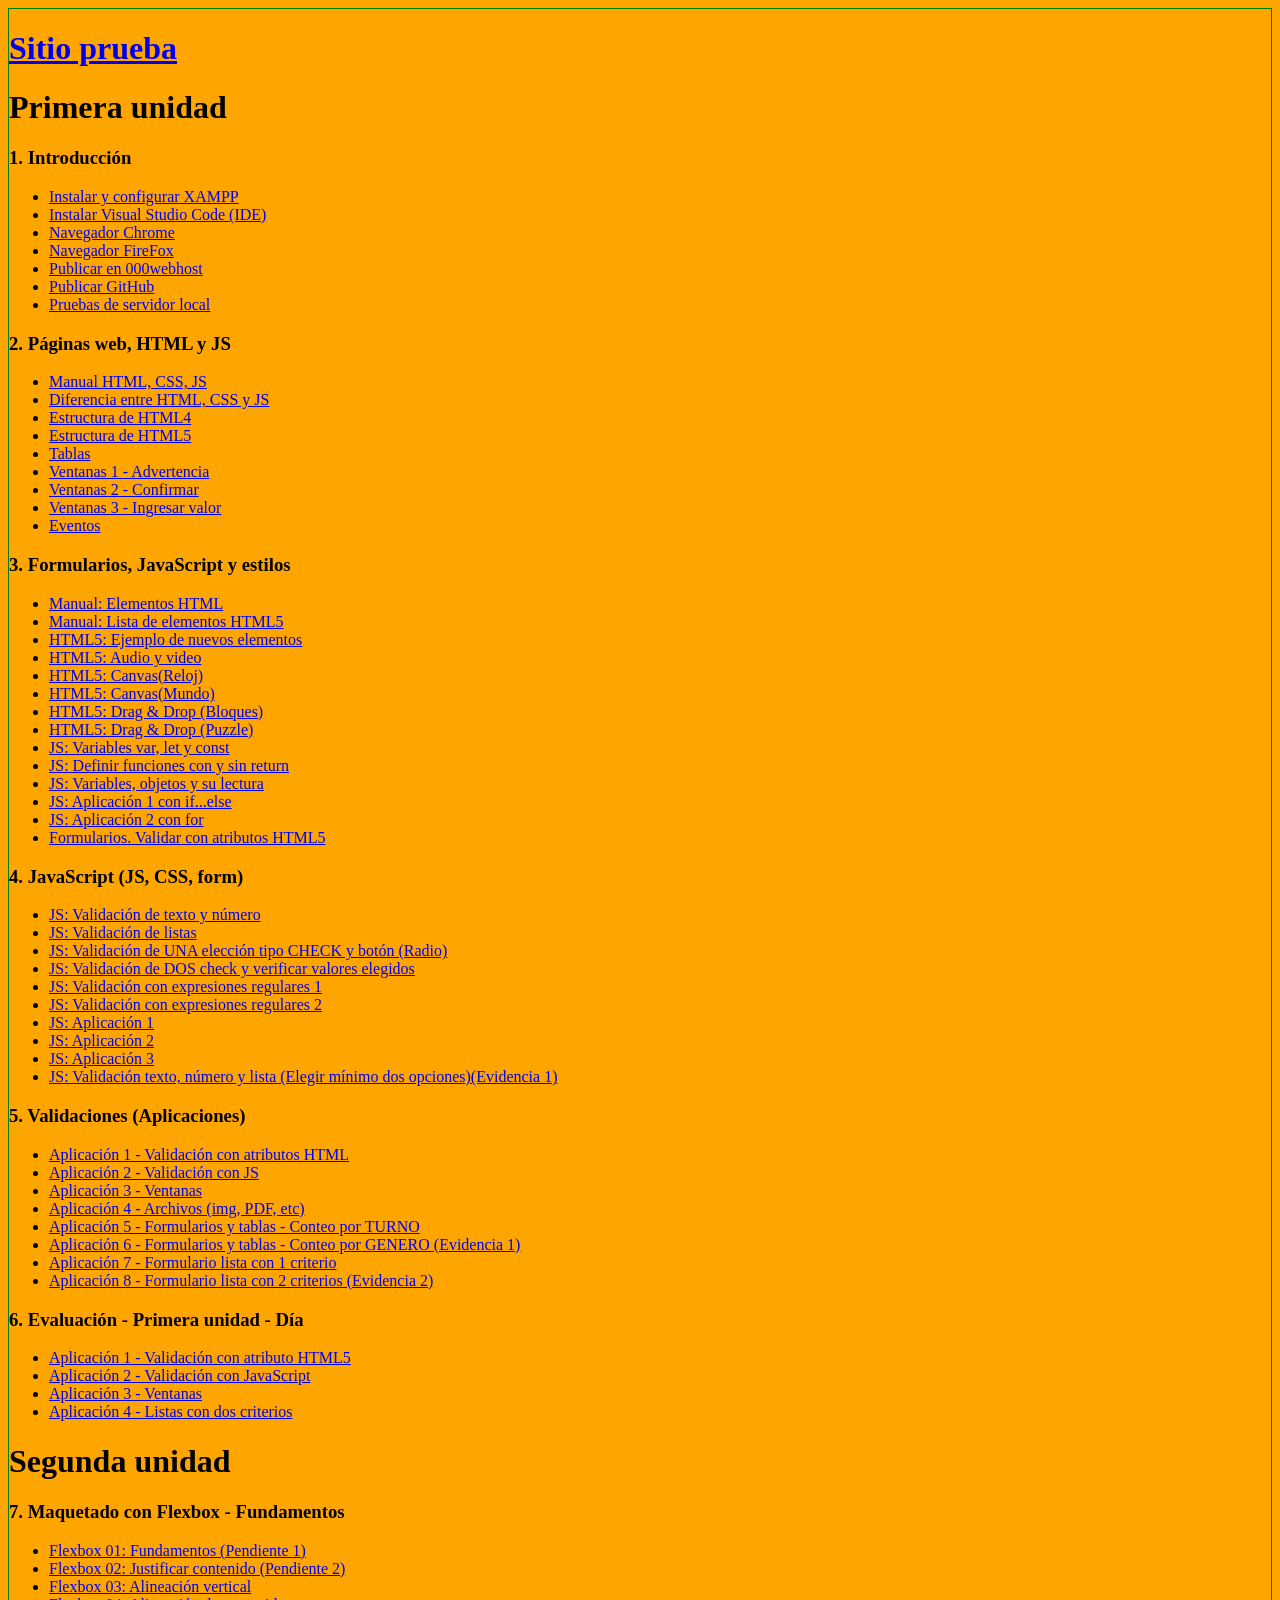
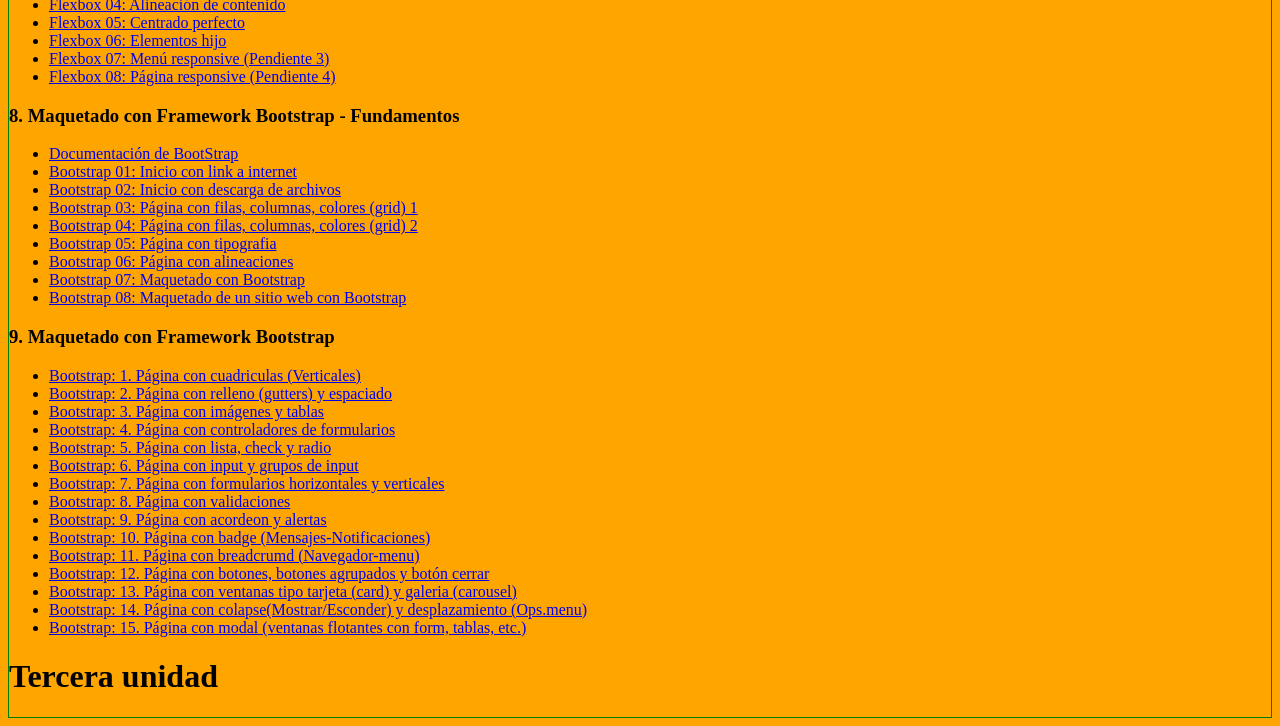
==== index.html @ 0735109e "v01 primera publicacion del sitio" ====
<!doctype html>
<html>
<head>
<meta charset="utf-8">
<title>Diseño Web</title>
<style> body{background-color: orange; border: 1px solid green;} </style>
</head>
<body>
	<h1> <a target="_blank" href="sitio/">Sitio prueba</a> </h1>
		
	<h1> Primera unidad </h1>
	<h3> 1. Introducción </h3>
	<ul>
		<li> <a target="_blank" href="https://www.apachefriends.org/download.html">Instalar y configurar XAMPP</a></li>
		<li> <a target="_blank" href="https://code.visualstudio.com/download">Instalar Visual Studio Code (IDE)</a></li>
		<li> <a target="_blank" href="https://www.google.com/intl/es/chrome/">Navegador Chrome</a></li>
		<li> <a target="_blank" href="https://www.mozilla.org/es-ES/firefox/browsers/windows-64-bit/">Navegador FireFox</a></li>
		<li> <a target="_blank" href="https://www.000webhost.com/">Publicar en 000webhost</a></li>
		<li> <a target="_blank" href="https://github.com/">Publicar GitHub</a></li>
		<li> <a target="_blank" href="unid1/s01_introducion/t06_pruebas_servidor.html">Pruebas de servidor local</a></li>
	</ul>

	<h3>2. Páginas web, HTML y JS</h3>
	<ul>
		<li> <a target="_blank" href="unid1/s02_pag_html_js/pag00_manuales.html">Manual HTML, CSS, JS</a></li>
		<li> <a target="_blank" href="unid1/s02_pag_html_js/pag01_diferencia_html_js_css.html">Diferencia entre HTML, CSS y JS</a></li>
		<li> <a target="_blank" href="unid1/s02_pag_html_js/pag02_definir_css.html">Estructura de HTML4</a></li>
		<li> <a target="_blank" href="unid1/s02_pag_html_js/pag03_css_html5.html">Estructura de HTML5</a></li>
		<li> <a target="_blank" href="unid1/s02_pag_html_js/pag04_tabla.html">Tablas</a></li>
		<li> <a target="_blank" href="unid1/s02_pag_html_js/pag05_js_vent_alert.html">Ventanas 1 - Advertencia</a></li>
		<li> <a target="_blank" href="unid1/s02_pag_html_js/pag06_js_vent_confirm.html">Ventanas 2 - Confirmar</a></li>
		<li> <a target="_blank" href="unid1/s02_pag_html_js/pag07_js_vent_prompt.html">Ventanas 3 - Ingresar valor</a></li>

		<li> <a target="_blank" href="unid1/s02_pag_html_js/pag08_js_eventos.html">Eventos</a></li>
	</ul>

	<h3>3. Formularios, JavaScript y estilos</h3>
	<ul>
		<li> <a target="_blank" href="https://www.htmlquick.com/es/reference/tags.html">Manual: Elementos HTML</a></li>
		<li> <a target="_blank" href="https://developer.mozilla.org/es/docs/HTML/HTML5/HTML5_lista_elementos">Manual: Lista de elementos HTML5</a></li>
		<li> <a target="_blank" href="unid1/s03_html5_js_form/p01_html5_etiquetas.html">HTML5: Ejemplo de nuevos elementos</a></li>
		<li> <a target="_blank" href="unid1/s03_html5_js_form/p02_html5_audio_video.html">HTML5: Audio y video</a></li>
		<li> <a target="_blank" href="unid1/s03_html5_js_form/p03_html5_canvas_reloj.html">HTML5: Canvas(Reloj)</a></li>
		<li> <a target="_blank" href="unid1/s03_html5_js_form/p04_html5_canvas_mundo.html">HTML5: Canvas(Mundo)</a></li>
		<li> <a target="_blank" href="unid1/s03_html5_js_form/p05_html5_dragYdrop1.html">HTML5: Drag & Drop (Bloques)</a></li>
		<li> <a target="_blank" href="unid1/s03_html5_js_form/p06_html5_dragYdrop2.html">HTML5: Drag & Drop (Puzzle)</a></li>
		<li> <a target="_blank" href="unid1/s03_html5_js_form/p07_js_var_let_const.html">JS: Variables var, let y const</a></li>
		<li> <a target="_blank" href="unid1/s03_html5_js_form/p08_js_def_fns_cs_return.html">JS: Definir funciones con y sin return</a></li>
		<li> <a target="_blank" href="unid1/s03_html5_js_form/p09_js_tmpl_objetos_destr.html">JS: Variables, objetos y su lectura</a></li>
		<li> <a target="_blank" href="unid1/s03_html5_js_form/p10_js_if_aplicacion1.html">JS: Aplicación 1 con if...else</a></li>
		<li> <a target="_blank" href="unid1/s03_html5_js_form/p11_js_for_aplicacion2.html">JS: Aplicación 2 con for</a></li>		
		<li> <a target="_blank" href="unid1/s03_html5_js_form/p12_form_val_atributo_html5.html">Formularios. Validar con atributos HTML5</a></li>
	</ul>
	<h3>4. JavaScript (JS, CSS, form)</h3>
	<ul>
		<li> <a target="_blank" href="unid1/s04_val_js_css/p01_val_js_txt_num.html">JS: Validación de texto y número</a></li>
		<li> <a target="_blank" href="unid1/s04_val_js_css/p02_val_js_listas.html">JS: Validación de listas</a></li>
		<li> <a target="_blank" href="unid1/s04_val_js_css/p03_val_js_chk_rad.html">JS: Validación de UNA elección tipo CHECK y botón (Radio)</a></li>
		<li> <a target="_blank" href="unid1/s04_val_js_css/p04_val_js_2chk_y_val.html">JS: Validación de DOS check y verificar valores elegidos</a></li>
		<li> <a target="_blank" href="unid1/s04_val_js_css/p05_val_js_expr_reg_1.html">JS: Validación con expresiones regulares 1</a></li>
		<li> <a target="_blank" href="unid1/s04_val_js_css/p06_val_js_expr_reg_2.html">JS: Validación con expresiones regulares 2</a></li>
		<li> <a target="_blank" href="unid1/s04_val_js_css/p07_val_js_aplicacion1.html">JS: Aplicación 1</a></li>
		<li> <a target="_blank" href="unid1/s04_val_js_css/p08_val_js_aplicacion2.html">JS: Aplicación 2</a></li>
		<li> <a target="_blank" href="unid1/s04_val_js_css/p09_val_js_aplicacion3.html">JS: Aplicación 3</a></li>
		<li> <a target="_blank" href="unid1/s04_val_js_css/p10_val_js_evidencia1.html">JS: Validación texto, número y lista (Elegir mínimo dos opciones)(Evidencia 1)</a></li>
	</ul>
	<h3>5. Validaciones (Aplicaciones)</h3>
	<ul>
		<li> <a target="_blank" href="unid1/s05_aplic_val/p01_validar_a_html.html">Aplicación 1 - Validación con atributos HTML</HTML></a></li>
		<li> <a target="_blank" href="unid1/s05_aplic_val/p02_validar_js.html">Aplicación 2 - Validación con JS</a></li>
		<li> <a target="_blank" href="unid1/s05_aplic_val/p03_ventana.html">Aplicación 3 - Ventanas</a></li>
		<li> <a target="_blank" href="unid1/s05_aplic_val/p04_archivos_img.html">Aplicación 4 - Archivos (img, PDF, etc)</a></li>
		<li> <a target="_blank" href="unid1/s05_aplic_val/p05_form_contar_x_turno.html">Aplicación 5 - Formularios y tablas - Conteo por TURNO</a></li>
		<li> <a target="_blank" href="unid1/s05_aplic_val/p06_form_contar_x_genero_evidencia1.html">Aplicación 6 - Formularios y tablas - Conteo por GENERO (Evidencia 1)</a></li>
		<li> <a target="_blank" href="unid1/s05_aplic_val/p07_form_lista_1c.html">Aplicación 7 - Formulario lista con 1 criterio</a></li>
		<li> <a target="_blank" href="unid1/s05_aplic_val/p08_form_lista_2c_evidencia2.html">Aplicación 8 - Formulario lista con 2 criterios (Evidencia 2)</a></li>
	</ul>
	<h3>6. Evaluación - Primera unidad - Día</h3>
	<ul>
		<li> <a target="_blank" href="unid1/s06_evaluacion1d/p01_aplicacion_val_html5.html">Aplicación 1 - Validación con atributo HTML5</HTML></a></li>
		<li> <a target="_blank" href="unid1/s06_evaluacion1d/p02_aplicacion_val_js.html">Aplicación 2 - Validación con JavaScript</a></li>
		<li> <a target="_blank" href="unid1/s06_evaluacion1d/p03_aplicacion_ventanas.html">Aplicación 3 - Ventanas</a></li>
		<li> <a target="_blank" href="unid1/s06_evaluacion1d/p04_aplicacion_2_crits.html">Aplicación 4 - Listas con dos criterios</a></li>
	</ul>
	<h1> Segunda unidad </h1>
	<h3> 7. Maquetado con Flexbox - Fundamentos </h3>
	<ul>
		<li> <a target="_blank" href="unid2/s07_mak_flex/p01_fbx_fundamt.html">Flexbox 01: Fundamentos (Pendiente 1)</a></li>
		<li> <a target="_blank" href="unid2/s07_mak_flex/p02_fbx_justif_cont.html">Flexbox 02: Justificar contenido (Pendiente 2)</a></li>
		<li> <a target="_blank" href="unid2/s07_mak_flex/p03_fbx_alinear_items.html">Flexbox 03: Alineación vertical</a></li>
		<li> <a target="_blank" href="unid2/s07_mak_flex/p04_fbx_alinear_cont.html">Flexbox 04: Alineación de contenido</a></li>
		<li> <a target="_blank" href="unid2/s07_mak_flex/p05_fbx_centrado_perf.html">Flexbox 05: Centrado perfecto</a></li>
		<li> <a target="_blank" href="unid2/s07_mak_flex/p06_fbx_element_hijos.html">Flexbox 06: Elementos hijo</a></li>
		<li> <a target="_blank" href="unid2/s07_mak_flex/p07_fbx_media_menu.html">Flexbox 07: Menú responsive (Pendiente 3)</a></li>
		<li> <a target="_blank" href="unid2/s07_mak_flex/p08_fbx_media_mak.html">Flexbox 08: Página responsive (Pendiente 4)</a></li>
	</ul>
	<h3> 8. Maquetado con Framework Bootstrap - Fundamentos </h3>
	<ul>
		<li> <a target="_blank" href="https://getbootstrap.com/">Documentación de BootStrap</a></li>		
		<li> <a target="_blank" href="unid2/s08_mak_btr/p01_btr_inicio_plantilla.html">Bootstrap 01: Inicio con link a internet</a></li>
		<li> <a target="_blank" href="unid2/s08_mak_btr/p02_btr_inicio_descarga.html">Bootstrap 02: Inicio con descarga de archivos</a></li>
		<li> <a target="_blank" href="unid2/s08_mak_btr/p03_btr_row_cols_1.html">Bootstrap 03: Página con filas, columnas, colores (grid) 1</a></li>
		<li> <a target="_blank" href="unid2/s08_mak_btr/p04_btr_row_cols_2.html">Bootstrap 04: Página con filas, columnas, colores (grid) 2</a></li>
		<li> <a target="_blank" href="unid2/s08_mak_btr/p05_btr_tipografia.html">Bootstrap 05: Página con tipografia</a></li>
		<li> <a target="_blank" href="unid2/s08_mak_btr/p06_btr_alineacion.html">Bootstrap 06: Página con alineaciones</a></li>
		<li> <a target="_blank" href="unid2/s08_mak_btr/p07_btr_maquetado_struct.html">Bootstrap 07: Maquetado con Bootstrap</a></li>
		<li> <a target="_blank" href="unid2/s08_mak_btr/p08_btr_maquetado_sitio1.html">Bootstrap 08: Maquetado de un sitio web con Bootstrap</a></li>		
	</ul>
	<h3> 9. Maquetado con Framework Bootstrap </h3>
	<ul>
		<li> <a target="_blank" href="unid2/s09_dw_bootstrap/p01_btr_grid_vert.html">Bootstrap: 1. Página con cuadriculas (Verticales)</a></li>
		<li> <a target="_blank" href="unid2/s09_dw_bootstrap/p02_btr_gutters_padding.html">Bootstrap: 2. Página con relleno (gutters) y espaciado</a></li>
		<li> <a target="_blank" href="unid2/s09_dw_bootstrap/p03_btr_img_tabls.html">Bootstrap: 3. Página con imágenes y tablas</a></li>
		<li> <a target="_blank" href="unid2/s09_dw_bootstrap/p04_btr_form_ctrl.html">Bootstrap: 4. Página con controladores de formularios</a></li>
		<li> <a target="_blank" href="unid2/s09_dw_bootstrap/p05_btr_lst_chk_rad.html">Bootstrap: 5. Página con lista, check y radio</a></li>
		<li> <a target="_blank" href="unid2/s09_dw_bootstrap/p06_btr_input_grup.html">Bootstrap: 6. Página con input y grupos de input</a></li>
		<li> <a target="_blank" href="unid2/s09_dw_bootstrap/p07_btr_form_h_v.html">Bootstrap: 7. Página con formularios horizontales y verticales</a></li>
		<li> <a target="_blank" href="unid2/s09_dw_bootstrap/p08_btr_validacion.html">Bootstrap: 8. Página con validaciones</a></li>
		<li> <a target="_blank" href="unid2/s09_dw_bootstrap/p09_btr_acord_alert.html">Bootstrap: 9. Página con acordeon y alertas</a></li>
		<li> <a target="_blank" href="unid2/s09_dw_bootstrap/p10_btr_badge_msj.html">Bootstrap: 10. Página con badge (Mensajes-Notificaciones)</a></li>
		<li> <a target="_blank" href="unid2/s09_dw_bootstrap/p11_btr_nav_breadcrumd.html">Bootstrap: 11. Página con breadcrumd (Navegador-menu)</a></li>
		<li> <a target="_blank" href="unid2/s09_dw_bootstrap/p12_btr_btns_agrp_close.html">Bootstrap: 12. Página con botones, botones agrupados y botón cerrar</a></li>
		<li> <a target="_blank" href="unid2/s09_dw_bootstrap/p13_btr_card_carousel.html">Bootstrap: 13. Página con ventanas tipo tarjeta (card) y galeria (carousel)</a></li>
		<li> <a target="_blank" href="unid2/s09_dw_bootstrap/p14_btr_colapse_despl.html">Bootstrap: 14. Página con colapse(Mostrar/Esconder) y desplazamiento (Ops.menu)</a></li>
		<li> <a target="_blank" href="unid2/s09_dw_bootstrap/p15_btr_modal.html">Bootstrap: 15. Página con modal (ventanas flotantes con form, tablas, etc.)</a></li>
	</ul>

	<h1> Tercera unidad </h1>
		
</body>
</html>
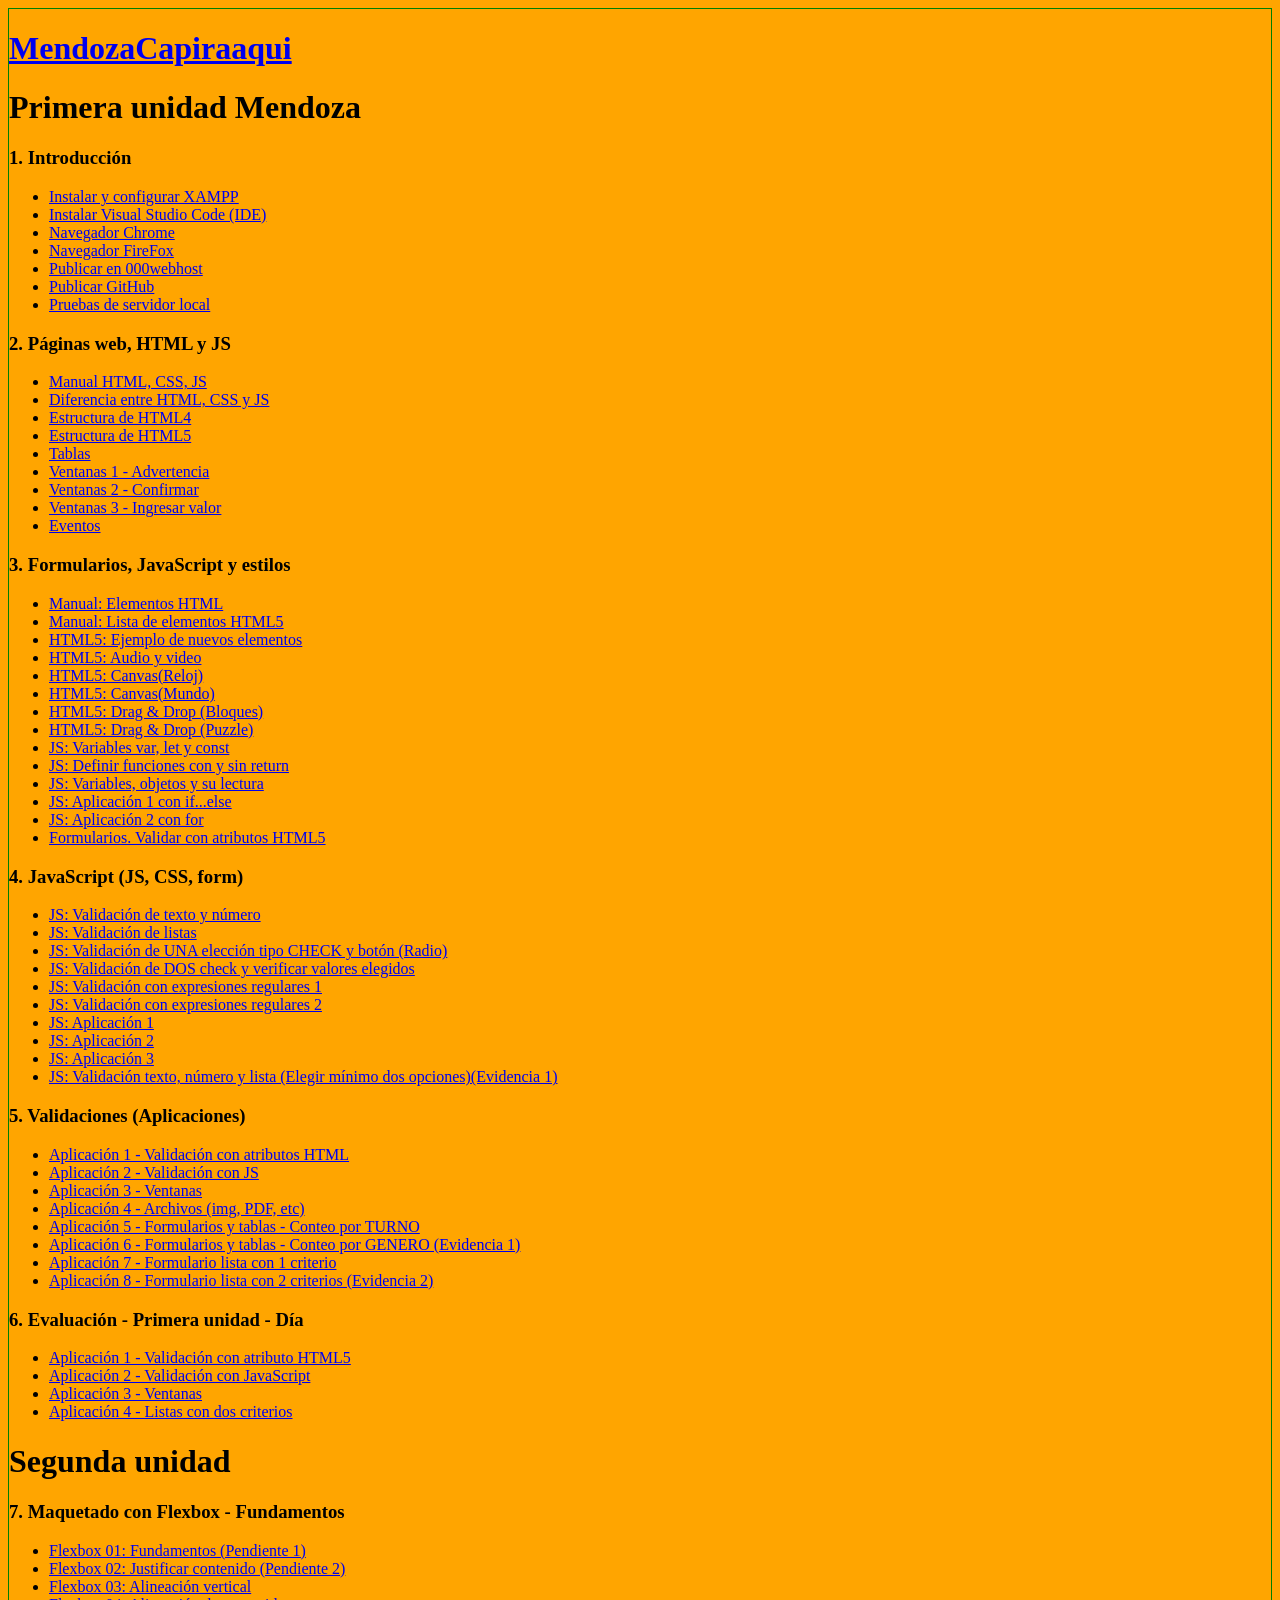
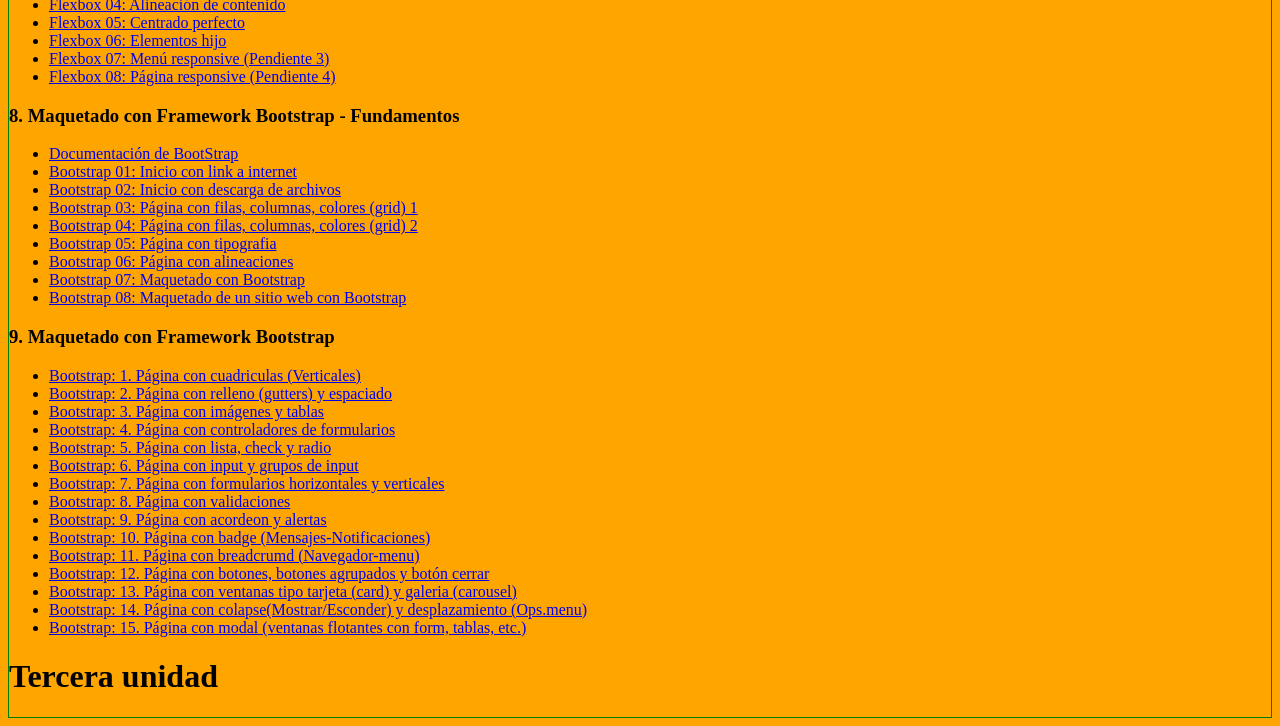
==== commit ef6d7d33: "Version 02 modifique index, cree una pag2, tambien carpeta U3" ====
--- a/index.html
+++ b/index.html
@@ -6,9 +6,9 @@
 <style> body{background-color: orange; border: 1px solid green;} </style>
 </head>
 <body>
-	<h1> <a target="_blank" href="sitio/">Sitio prueba</a> </h1>
+	<h1> <a target="_blank" href="sitio/">MendozaCapiraaqui</a> </h1>
 		
-	<h1> Primera unidad </h1>
+	<h1> Primera unidad Mendoza </h1>
 	<h3> 1. Introducción </h3>
 	<ul>
 		<li> <a target="_blank" href="https://www.apachefriends.org/download.html">Instalar y configurar XAMPP</a></li>
